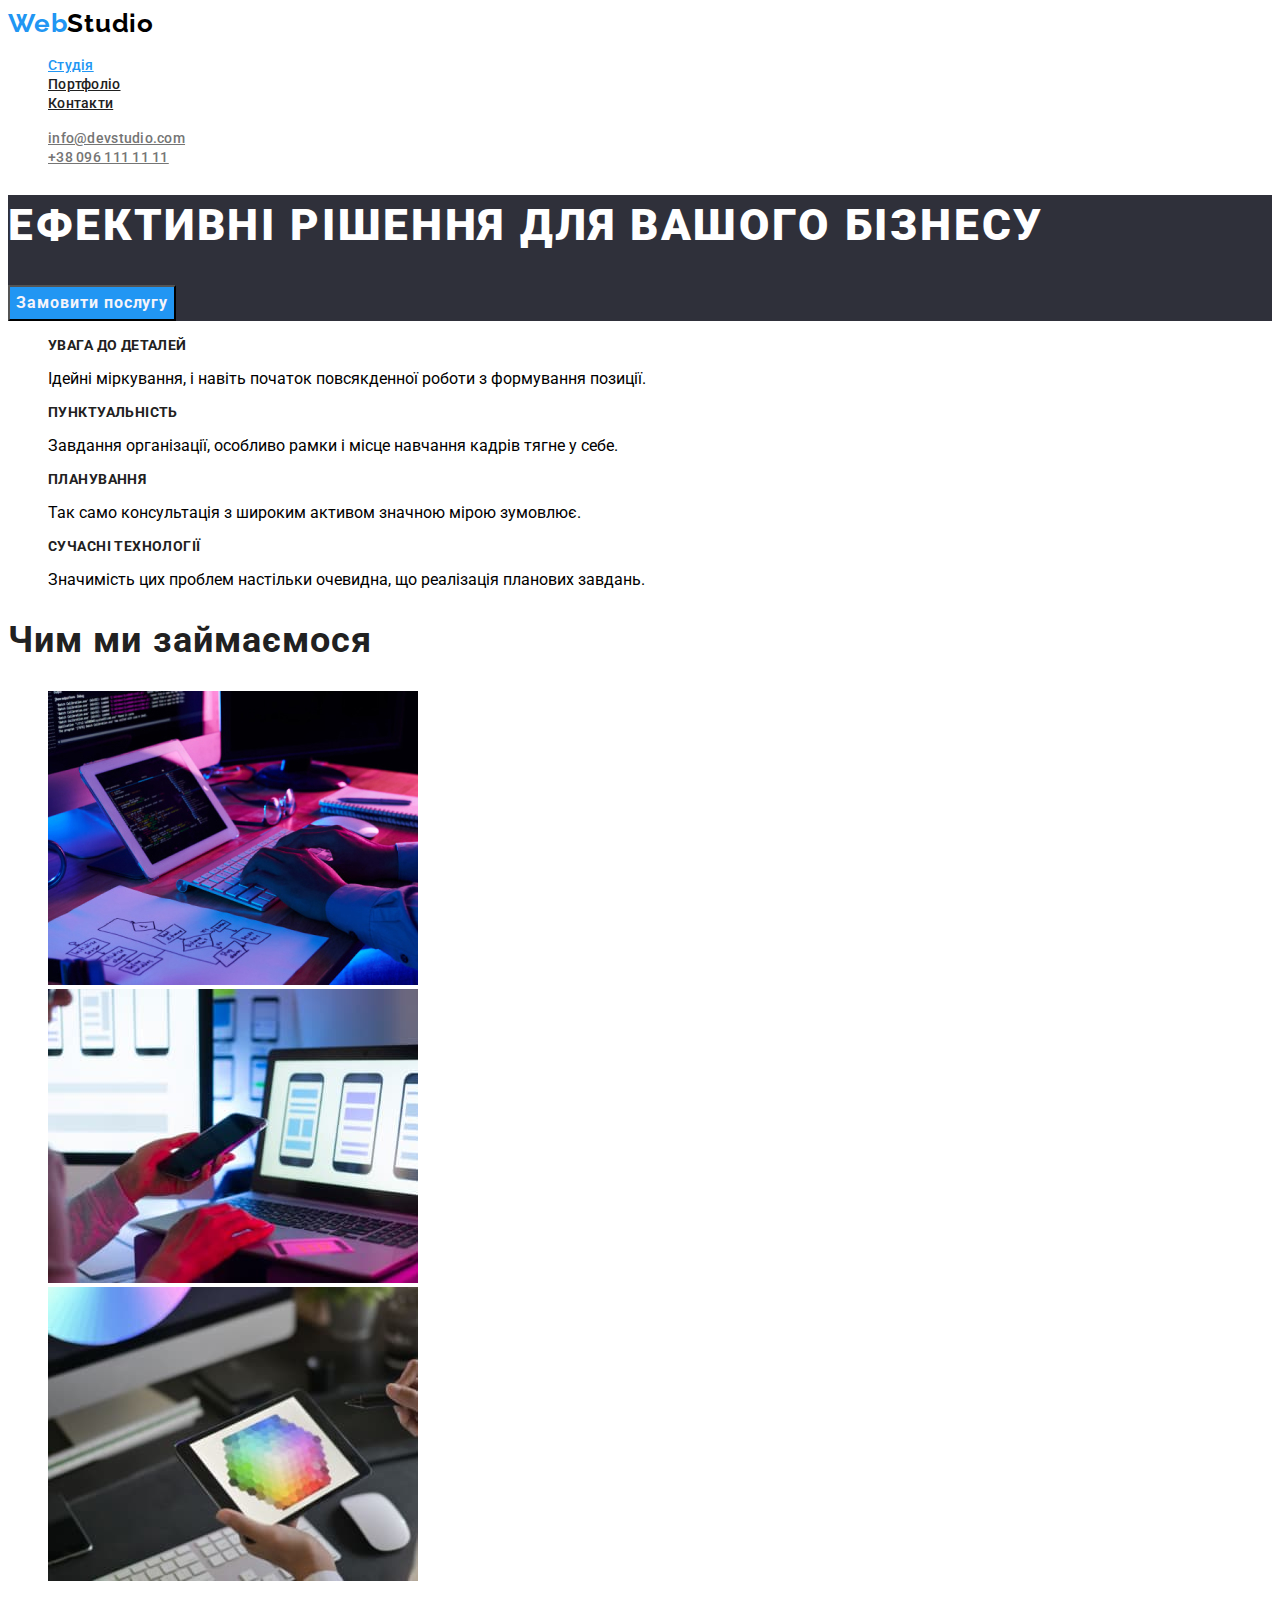
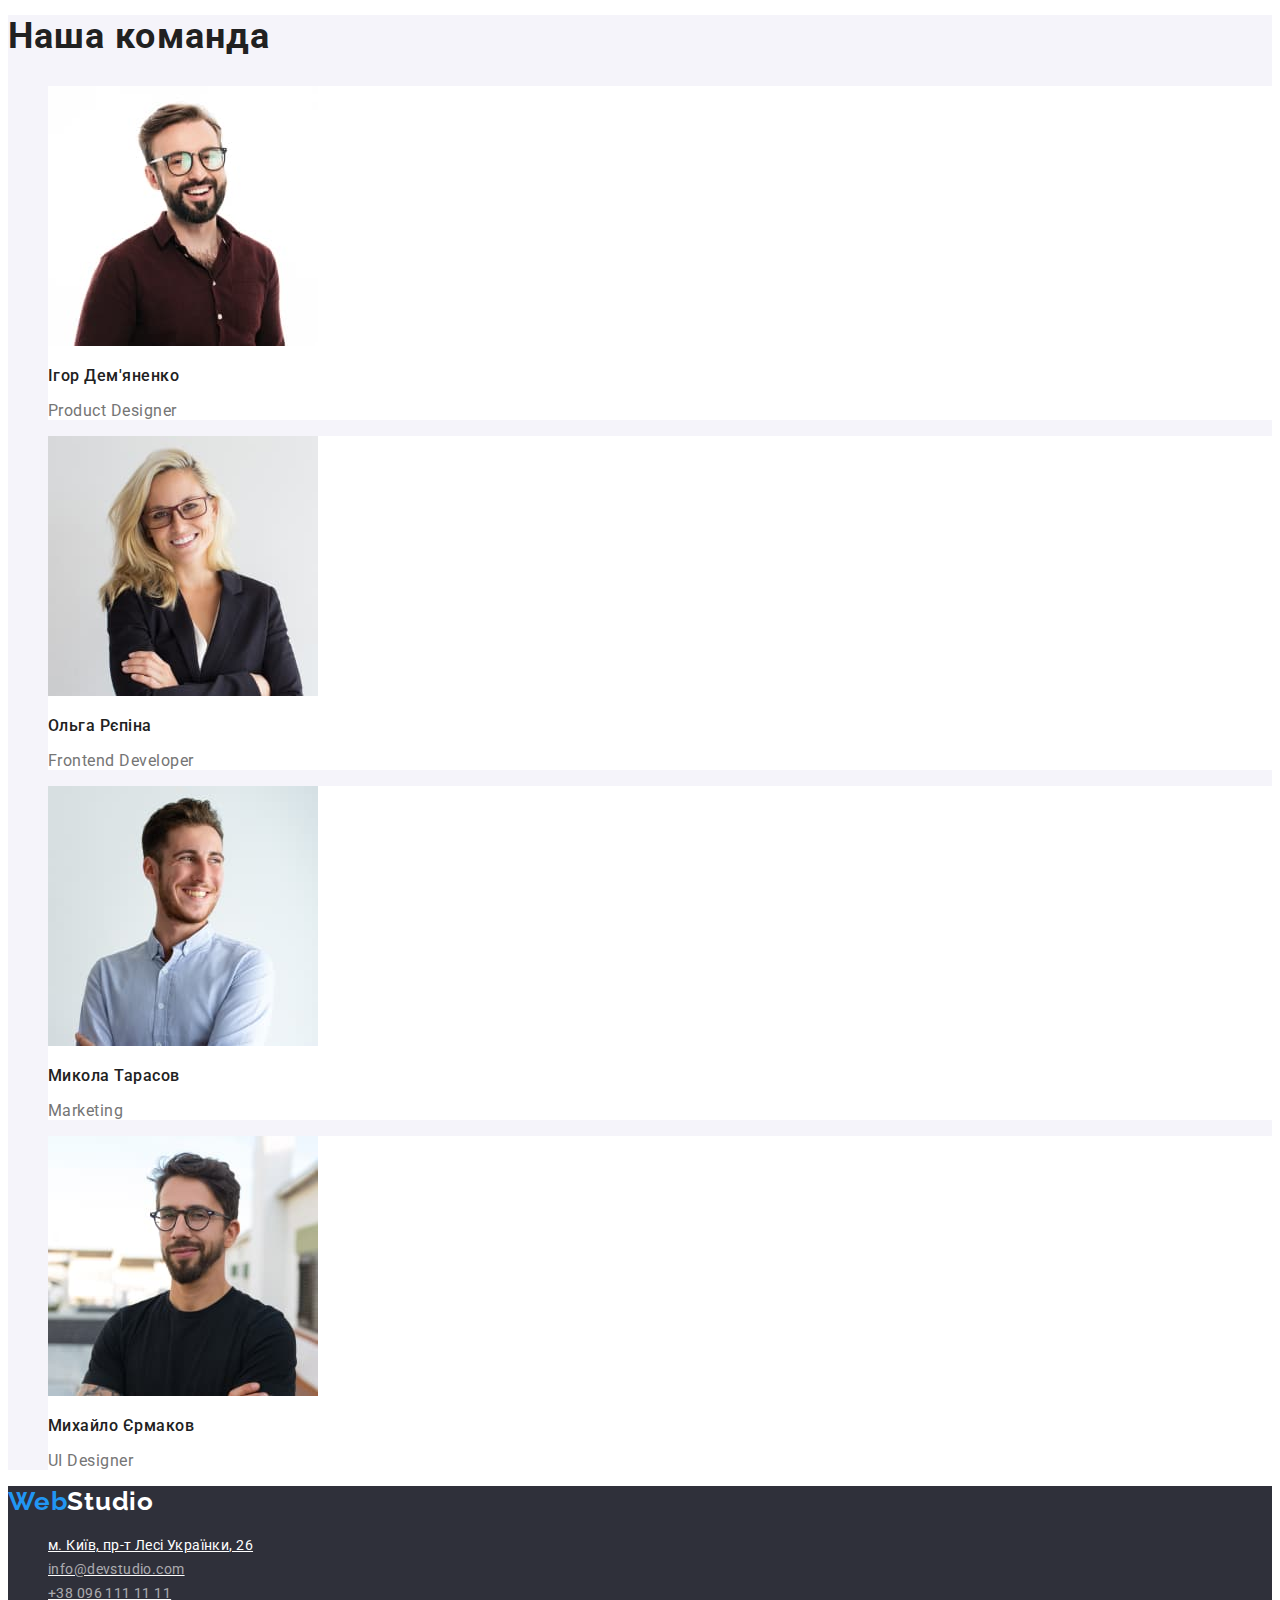
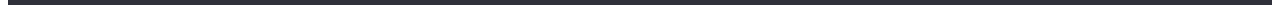
==== index.html @ 3ecb938c "Use css-style" ====
<!DOCTYPE html>
<html lang="uk">
<head>
  <meta charset="UTF-8">
  <meta http-equiv="X-UA-Compatible" content="IE=edge">
  <meta name="viewport" content="width=device-width, initial-scale=1.0">
  <title>Document</title>
  <link rel="preconnect" href="https://fonts.googleapis.com">
  <link rel="preconnect" href="https://fonts.gstatic.com" crossorigin>
  <link href="https://fonts.googleapis.com/css2?family=Oleo+Script&family=Raleway:wght@700&family=Roboto:wght@400;500;700;900&display=swap" rel="stylesheet">
  <link rel="stylesheet" href="./css/styles.css">
  
</head>
<body>
<header>
  <nav>
    <a lang="en" class="logo" href="./index.html"><span class="logo-accent">Web</span><span
        class="logo-accent-second">Studio</span></a>
    <ul class=" site-nav list">
    <li><a href="./index.html" class="link current">Студія</a></li>
    <li><a href="./portfolio.html" class="link">Портфоліо</a></li>
    <li><a href="#" class="link">Контакти</a></li>
    </ul>
  </nav>
   <ul class="site-nav list">
  
       <li><a href="" class="link-contact">info@devstudio.com</a></li>
       <li> <a href="" class="link-contact">+38 096 111 11 11</a></li>
  </ul>

</header>
<main>
  <section class="hero">
    <h1 class="hero-title">Ефективні рішення для вашого бізнесу</h1>
    <button type="button" class="primary-button">Замовити послугу</button>
  </section>
  <section class="section">
    <h2 class="visually-hidden">Наші переваги</h2>
    <ul class="list">
      <li>
        <h3 class="list-of">УВАГА ДО ДЕТАЛЕЙ</h3>
        <p>Ідейні міркування, і навіть початок повсякденної роботи з формування позиції.</p>
      </li>
      <li>
        <h3 class="list-of">ПУНКТУАЛЬНІСТЬ</h3>
        <p>Завдання організації, особливо рамки і місце навчання кадрів тягне у себе.</p>
      </li>
      <li>
        <h3 class="list-of">ПЛАНУВАННЯ</h3>
        <p>Так само консультація з широким активом значною мірою зумовлює.</p>
      </li>
      <li>
        <h3 class="list-of">СУЧАСНІ ТЕХНОЛОГІЇ</h3>
        <p>Значимість цих проблем настільки очевидна, що реалізація планових завдань.</p>
      </li>
    </ul>
  </section>
  <section class="section">
    <h2 class="section-occupation">Чим ми займаємося</h2>
    <ul class="list">
      <li >
        <img src="./images/box1.jpg" alt="людина працює за комп'ютером" width="370" height="294">
      </li>
      <li>
        <img src="./images/box2.jpg" alt="людина створює версію сайту для телефону" width="370" height="294"> 
      </li>
      <li>
        <img src="./images/box3.jpg" alt="людина обирає колір зпалітри кольорів" width="370" height="294">
      </li>
    </ul>
  </section>
  <section class="section-members">
    <h2 class="our-team">Наша команда</h2>
    <ul class="list-members">
      <li class="member">
       <img src="./images/img1.jpg" alt="усміхнений хлопець в окулярах, в бордовій сорочці" width="270" height="260" >
       <h3 class="member-name">Ігор Дем'яненко</h3> <p class="position">Product Designer</p>
      </li>
      <li class="member">
        <img src="./images/img2.jpg" alt="усміхнена жінка в чорному жакеті" width="270" height="260">
        <h3 class="member-name">Ольга Рєпіна</h3> 
        <p class="position">Frontend Developer</p>
      </li>
      <li class="member">
        <img src="./images/img3.jpg" alt="молодий чоловік в блакитній сорочці" width="270" height="260">
        <h3 class="member-name">Микола Тарасов</h3> <p class="position">Marketing</p>
      </li>
      <li class="member">
        <img src="./images/img4.jpg" alt="усміхнений чоловік в чорній футболці" width="270" height="260">
        <h3 class="member-name">Михайло Єрмаков</h3> <p class="position">UI Designer</p>
      </li>
    </ul>
  </section>
</main>
<footer class="footer">
  <a lang="en" class="logo-footer" href="./index.html"><span class="logo-footer-accent">Web</span><span class="logo-footer-accent-second">Studio</span></a>
  <address class="address">
    <ul class="footer-list">
      <li> <a href="https://goo.gl/maps/9u5cawYjL2fReU3x6"  target="_blank" rel="noopener noreferrer nofollow" class="contact"> м. Київ, пр-т Лесі Українки, 26</a> </li>
      <li><a href="#" class="contact"><span class="contact-rgba">info@devstudio.com</span></a></li>
      <li><a href="#" class="contact"> <span class="contact-rgba">+38 096 111 11 11</span></a></li>
    </ul>
  </address>
</footer>
</body>
</html>
---- css/styles.css ----
:root{
  --primary-text-color:#757575;
  --title-text-color: #212121;
  --accent-color: #2196f3;
  --primary-background-color:#ffffff;
  --background-color: #f5f4fa;
  --text-color:#ffffff;


}

body{
  background-color: var(--primary-background-color)
  color: var(--primary-text-color);
  font-family: "Roboto" , sans-serif
}

/*Хедер*/
.logo{
  text-decoration: none;
}
.logo-accent{
  color:var(--accent-color);
  font-family: "Raleway" , sans-serif;
  font-weight: 700;
  font-size: 26px;
  line-height: 31px;
  letter-spacing: 0.03em;
}
.logo-accent-second{
  color:#000000;
  font-family: "Raleway" , sans-serif;
  font-weight: 700;
  font-size: 26px;
  line-height: 31px;
  letter-spacing: 0.03em;
}
.list{
  list-style: none;
  background-color: var(--primary-background-color);
}
/*site-nav list*/
.site-nav .link{
  color: var(--title-text-color);
  font-family: "Roboto";
  font-weight: 500;
  font-size: 14px;
  line-height: 16px;
  letter-spacing: 0.02em;
}
.site-nav .link:hover, 
.site-nav .link:focus{
  color: var(--accent-color);
}
.site-nav .link.current{
  color: var(--accent-color);
}
.link-contact{
  color: var(--primary-text-color);
  font-family: "Roboto";
  font-weight: 500;
  font-size: 14px;
  line-height: 16px;
  letter-spacing: 0.02em;
}
.site-nav .link-contact:hover,
.site-nav .link-contact:focus{
  color: var(--accent-color);
}
/*Main*/
.hero{
  background-color: #2F303A;
}
.hero-title{
  color: var(--text-color);
  font-family: "Roboto";
  font-weight: 900;
  font-size: 44px;
  line-height: 60px;  
  letter-spacing: 0.06em;
  text-transform: uppercase;
}
.primary-button{
  color: var(--background-color);
  background-color: var(--accent-color);
  font-family: "Roboto";
  font-weight: 700;
  font-size: 16px;
  line-height: 30px;
  letter-spacing: 0.06em;
  cursor: pointer;
}
.primary-button:hover,
.primary-button:focus {
  color: var(--background-color);
  background-color: #188ce8;
}
.visually-hidden {
  position: absolute;
  white-space: nowrap;
  width: 1px;
  height: 1px;
  overflow: hidden;
  border: 0;
  padding: 0;
  clip: rect(0 0 0 0);
  clip-path: inset(50%);
  margin: -1px;
}
.list-of{
  color: var(--title-text-color);
  background-color: var(--primary-background-color);
  font-family: "Roboto";
  font-weight: 700;
  font-size: 14px;
  line-height: 16px;
  letter-spacing: 0.03em;
  text-transform: uppercase
}
.section-occupation{
  color:var(--title-text-color);
  font-family: "Roboto";
  font-weight: 700;
  font-size: 36px;
  line-height: 42px;
  letter-spacing: 0.03em;
}
.section-members{
  background-color: var(--background-color);
}
.our-team{
  color: var(--title-text-color);
  font-family: "Roboto";
  font-weight: 700;
  font-size: 36px;
  line-height: 42px;
  letter-spacing: 0.03em;
}
.list-members{
  list-style: none;
}
.member{
    background-color: var(--primary-background-color);
}
.member-name{
  color: var(--title-text-color);
  font-family: "Roboto";
  font-weight: 500;
  font-size: 16px;
  line-height: 19px;
  letter-spacing: 0.03em;
}
.position{
  color:var(--primary-text-color);
  font-family: "Roboto";
  font-weight: 400;
  font-size: 16px;
  line-height: 19px;
  letter-spacing: 0.03em;
}
/*Футер*/
.footer{
  background-color: #2F303A;
}
.logo-footer{
  text-decoration: none;
}
.logo-footer-accent{
  color: var(--accent-color);
  font-family: "Raleway", sans-serif;
  font-weight: 700;
  font-size: 26px;
  line-height: 31px;
  letter-spacing: 0.03em;

}
.logo-footer-accent-second{
  color: var(--text-color);
  font-family: "Raleway", sans-serif;
  font-weight: 700;
  font-size: 26px;
  line-height: 31px;
  letter-spacing: 0.03em;
}
.address{
  font-style: normal;
}
.footer-list{
  list-style: none;
}
.contact{
  color: var(--text-color);
  font-family: "Roboto";
  font-weight: 400;
  font-size: 14px;
  line-height: 24px;
  letter-spacing: 0.03em;
}
.contact:hover,
.contact:focus{
  color: var(--accent-color)
}
.contact-rgba{
  color: rgba(255, 255, 255, 0.6);
}
.hero-portfolio{
  list-style: none;
  background-color: var(--primary-background-color);
}
.hero-title-portfolio{
 color: var(--title-text-color);
 background-color: var(--primary-background-color)
}
.button{
  font-family: "Roboto";
  cursor: pointer;
  font-weight: 500;
  font-size: 16px;
  line-height: 26px;
  letter-spacing: 0.03em;
}
.button:hover,
.button:focus{
  background-color: var(--accent-color);
  color: var(--text-color);
}
/*projects*/
.project-list{
  list-style: none;
}
.project-name{
  color: var(--title-text-color);
  font-family: "Roboto";
  font-weight: 700;
  font-size: 18px;
  line-height: 36px;
  letter-spacing: 0.06em;
}
.project-type{
  color: var(--primary-text-color);
  font-family: "Roboto";
  font-weight: 400;
  font-size: 16px;
  line-height: 30px;
  letter-spacing: 0.03em;
}
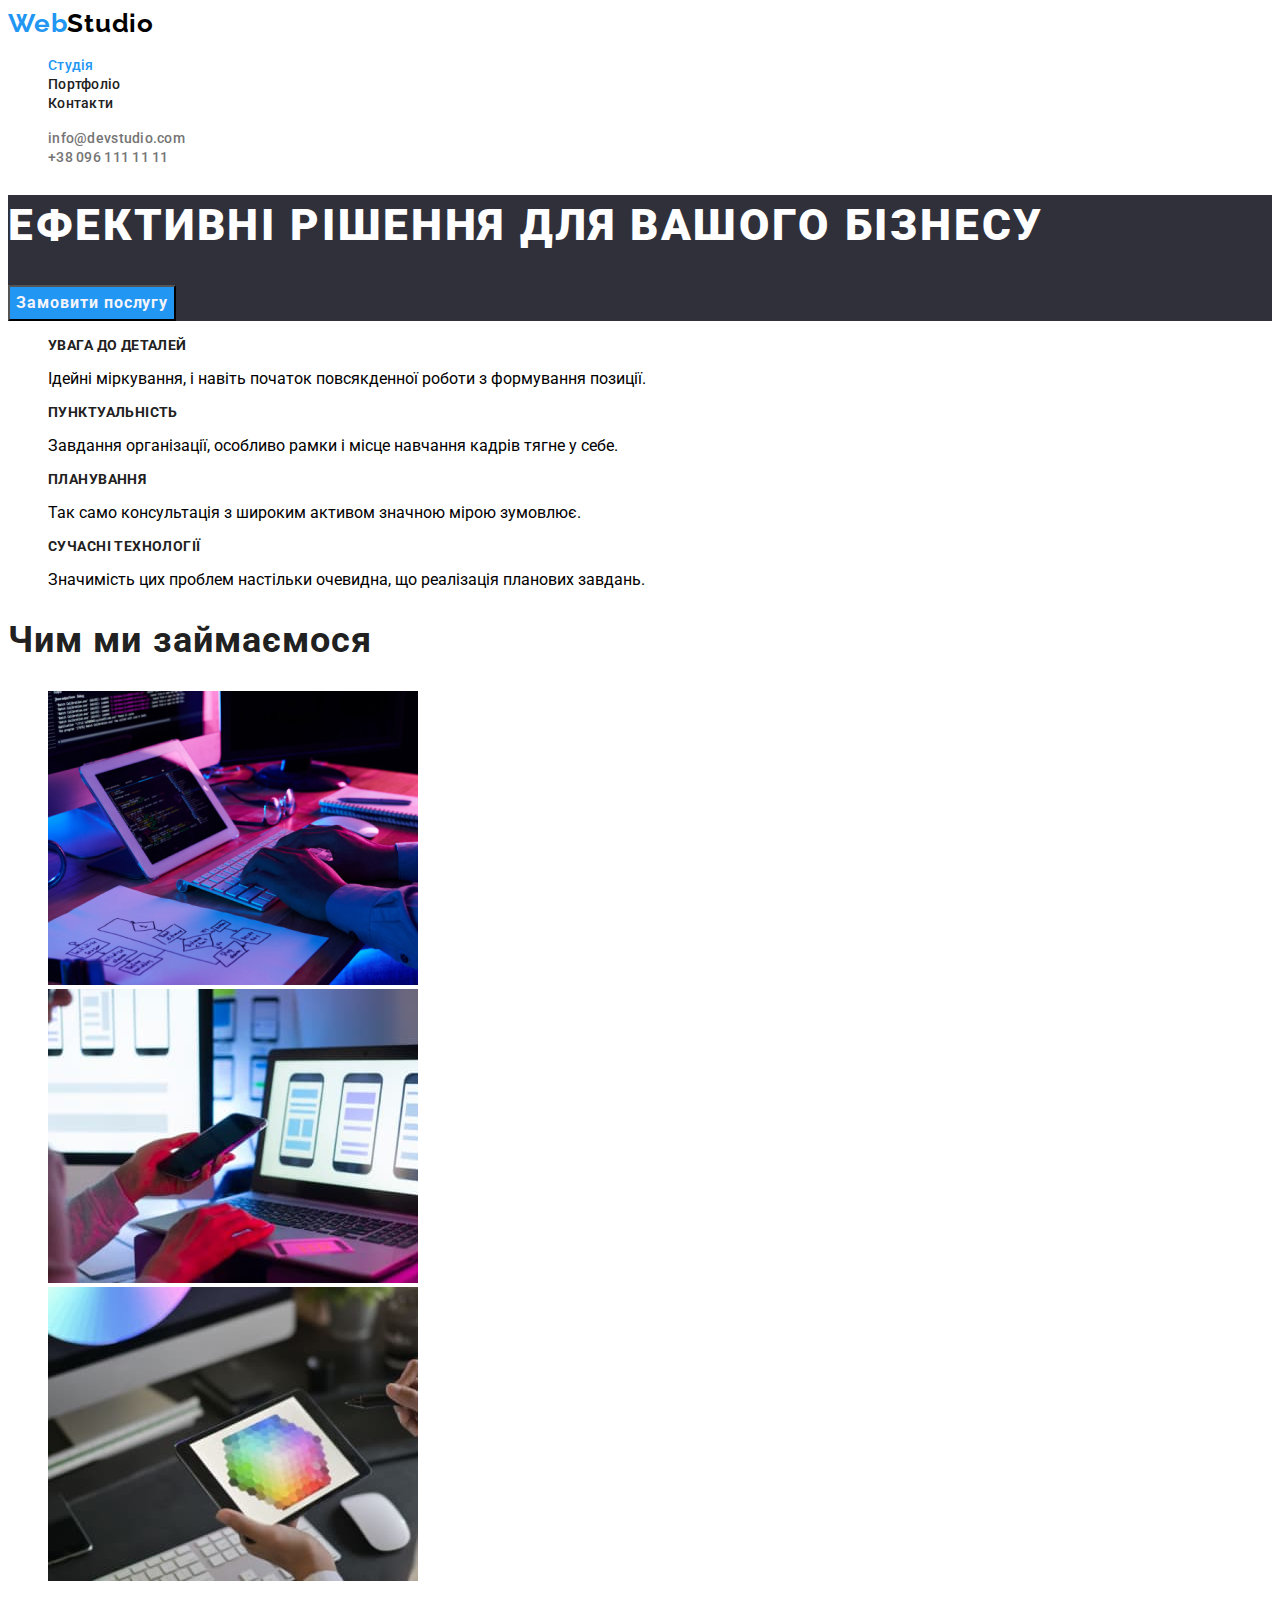
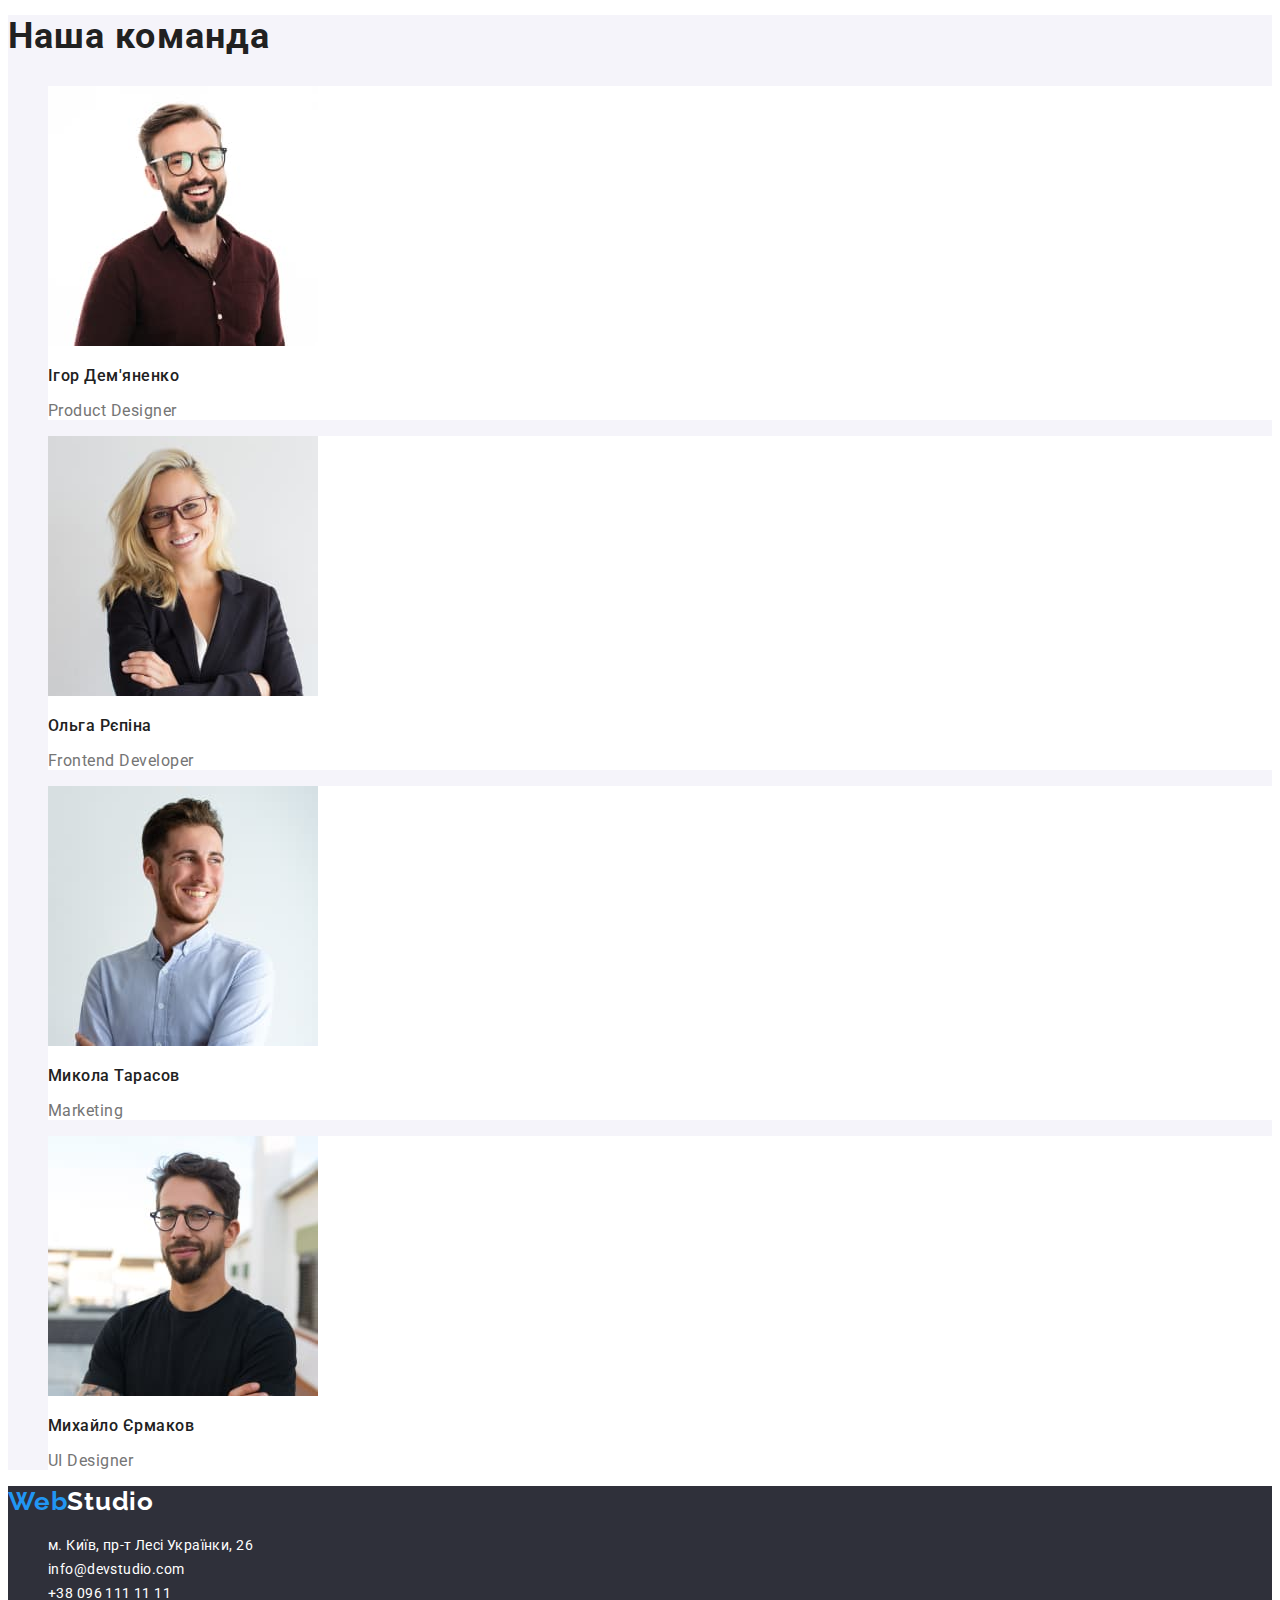
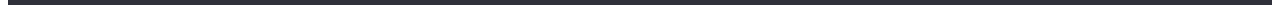
==== commit b01310e8: "new page" ====
--- a/index.html
+++ b/index.html
@@ -97,8 +97,8 @@
   <address class="address">
     <ul class="footer-list">
       <li> <a href="https://goo.gl/maps/9u5cawYjL2fReU3x6"  target="_blank" rel="noopener noreferrer nofollow" class="contact"> м. Київ, пр-т Лесі Українки, 26</a> </li>
-      <li><a href="#" class="contact"><span class="contact-rgba">info@devstudio.com</span></a></li>
-      <li><a href="#" class="contact"> <span class="contact-rgba">+38 096 111 11 11</span></a></li>
+      <li><a href="#" class="contact">info@devstudio.com</a></li>
+      <li><a href="#" class="contact">+38 096 111 11 11</a></li>
     </ul>
   </address>
 </footer>
--- a/css/styles.css
+++ b/css/styles.css
@@ -47,6 +47,7 @@
   font-size: 14px;
   line-height: 16px;
   letter-spacing: 0.02em;
+  text-decoration: none;
 }
 .site-nav .link:hover, 
 .site-nav .link:focus{
@@ -62,6 +63,7 @@
   font-size: 14px;
   line-height: 16px;
   letter-spacing: 0.02em;
+  text-decoration: none;
 }
 .site-nav .link-contact:hover,
 .site-nav .link-contact:focus{
@@ -195,6 +197,7 @@
   font-size: 14px;
   line-height: 24px;
   letter-spacing: 0.03em;
+  text-decoration: none;
 }
 .contact:hover,
 .contact:focus{
